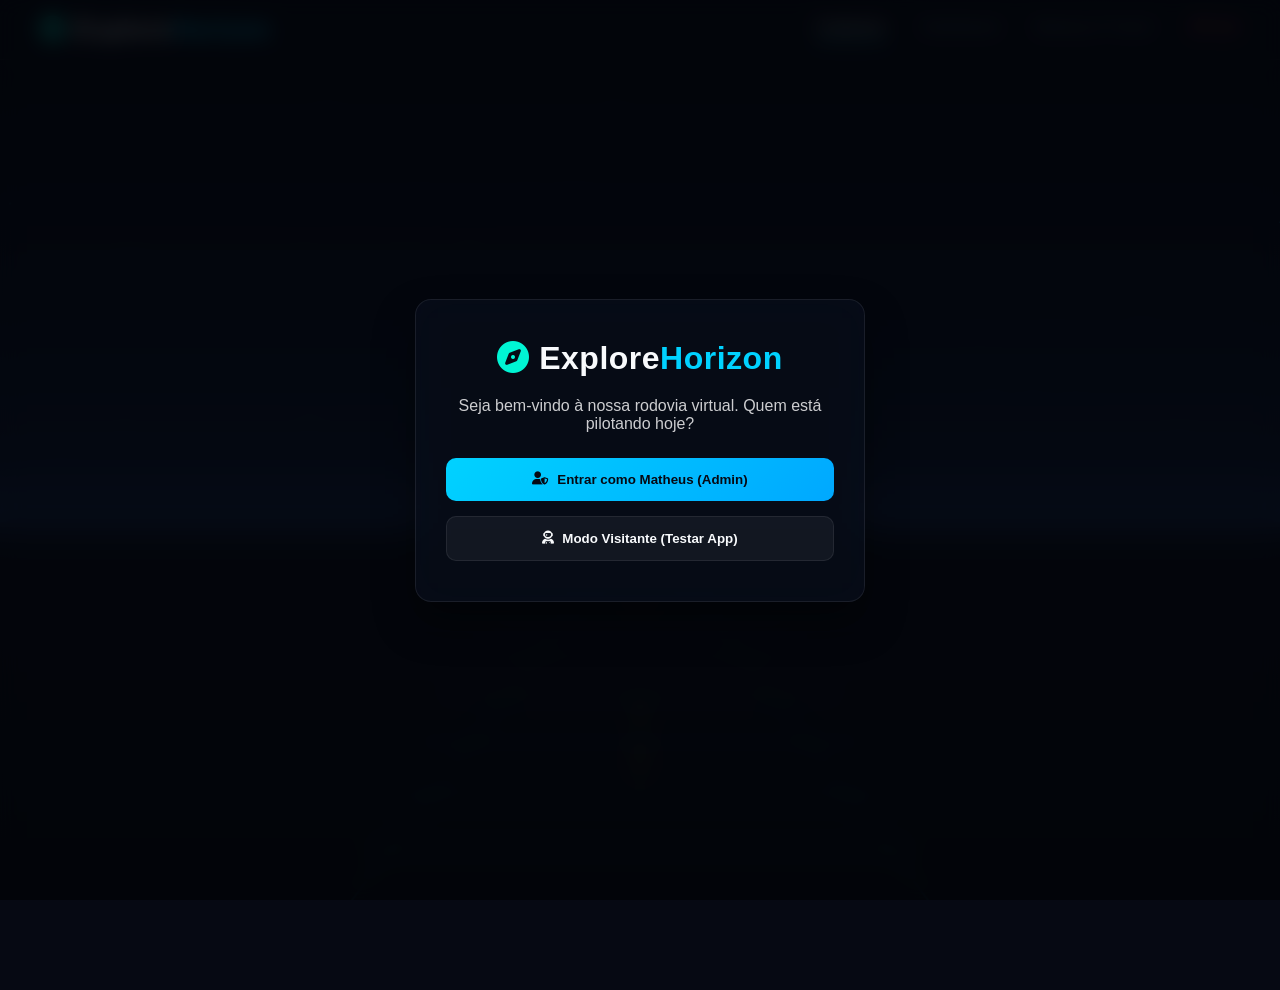
==== index.html @ c30d0a7b "Bastnte coisa adicionanda mais falta uma parte" ====
<!DOCTYPE html>
<html lang="pt-BR">
<head>
    <meta charset="UTF-8">
    <meta name="viewport" content="width=device-width, initial-scale=1.0">
    <title>ExploreHorizon - Painel de Turismo Expandido</title>
    <link rel="stylesheet" href="style.css">
    <link rel="stylesheet" href="https://cdnjs.cloudflare.com/ajax/libs/font-awesome/6.4.0/css/all.min.css">
</head>
<body>
    <canvas id="bg-canvas"></canvas>

    <div id="toast-container"></div>

    <div id="auth-overlay" class="modal" style="display: flex; background: rgba(3, 5, 10, 0.85); backdrop-filter: blur(10px); z-index: 10000;">
        <div class="modal-content glass-card" style="max-width: 450px; text-align: center; padding: 40px 30px;">
            <div class="logo" style="font-size: 2rem; margin-bottom: 20px; float: none;">
                <i class="fa-solid fa-compass animate-compass"></i> Explore<span>Horizon</span>
            </div>
            <p style="color: rgba(255,255,255,0.8); margin-bottom: 25px;">Seja bem-vindo à nossa rodovia virtual. Quem está pilotando hoje?</p>
            
            <div id="auth-choices" style="display: flex; flex-direction: column; gap: 15px;">
                <button class="btn-primary" onclick="showAdminPasswordInput()" style="padding: 14px;"><i class="fa-solid fa-user-shield"></i> Entrar como Matheus (Admin)</button>
                <button class="btn-secondary" onclick="enterAsGuest()" style="padding: 14px; background: rgba(255,255,255,0.05);"><i class="fa-solid fa-user-astronaut"></i> Modo Visitante (Testar App)</button>
            </div>

            <div id="admin-auth-box" style="display: none; margin-top: 15px;">
                <label for="admin-pass" style="display:block; text-align:left; margin-bottom:8px; font-size:0.9rem;">Digite a Chave de Ignição:</label>
                <input type="password" id="admin-pass" placeholder="••••••••" style="width:100%; padding:12px; margin-bottom:15px; text-align:center;">
                <div style="display:flex; gap:10px;">
                    <button class="btn-secondary" onclick="backToChoices()" style="flex:1;">Voltar</button>
                    <button class="btn-primary" onclick="verifyAdminPassword()" style="flex:2;">Confirmar</button>
                </div>
            </div>
        </div>
    </div>

    <header>
        <div class="navbar">
            <div class="logo">
                <i class="fa-solid fa-compass animate-compass"></i> Explore<span>Horizon</span>
            </div>
            <nav class="nav-menu">
                <a href="#cadastro" class="nav-link active">Cadastrar</a>
                <a href="#dashboard" class="nav-link">Dashboard</a>
                <a href="backup.html" class="nav-link">Backup & Transf.</a>
                <a href="#" class="nav-link" onclick="logoutSession()" style="color: var(--accent-red);"><i class="fa-solid fa-power-off"></i> Sair</a>
            </nav>
            <div class="hamburger">
                <span class="bar"></span>
                <span class="bar"></span>
                <span class="bar"></span>
            </div>
        </div>
    </header>

    <main class="container-fluid" style="opacity: 0; transition: opacity 0.4s ease;">
        
        <section id="life-stats" class="glass-card" style="margin-bottom: 24px; text-align: center; display: none;">
            <h2 style="margin-bottom: 8px;"><i class="fa-solid fa-hourglass-half"></i> Linha do Tempo Pessoal</h2>
            <p id="welcome-stats" style="font-size: 1.15rem; margin-bottom: 15px;"></p>
            <div id="bday-countdown" style="font-size: 1.05rem; padding: 10px; border-top: 1px solid rgba(255,255,255,0.1);"></div>
        </section>

        <section id="guest-profile-setup" class="glass-card" style="margin-bottom: 24px; text-align: center; display: none;">
            <h2><i class="fa-solid fa-timeline"></i> Monte sua própria Linha do Tempo!</h2>
            <p style="color: rgba(255,255,255,0.7); margin-bottom: 25px;">Como você está no modo visitante, insira seus dados para ver os contadores rodando em tempo real com a sua idade.</p>
            
            <div class="profile-form-group" style="display: flex; flex-direction: column; gap: 18px; text-align: left; max-width: 500px; margin: 0 auto 25px auto;">
                <label style="color: #00f5d4; font-size: 0.85rem; font-weight: 600; text-transform: uppercase; letter-spacing: 1px; display: flex; align-items: center; gap: 6px;">
                    <i class="fa-solid fa-user"></i> Seu Nome
                </label>
                <input type="text" id="guest-name-input" placeholder="Ex: Piloto Viajante" style="width: 100%; padding: 12px 16px; background: rgba(0, 0, 0, 0.4); border: 1px solid rgba(255, 255, 255, 0.12); border-radius: 8px; color: #fff;">
                
                <label style="color: #00f5d4; font-size: 0.85rem; font-weight: 600; text-transform: uppercase; letter-spacing: 1px; display: flex; align-items: center; gap: 6px; margin-top: 5px;">
                    <i class="fa-solid fa-calendar-day"></i> Data de Nascimento
                </label>
                <input type="date" id="guest-bday-input" style="width: 100%; padding: 12px 16px; background: rgba(0, 0, 0, 0.4); border: 1px solid rgba(255, 255, 255, 0.12); border-radius: 8px; color: #fff;">
            </div>
            
            <button class="btn-primary" onclick="saveGuestProfile()" style="max-width: 500px; margin: 0 auto; width: 100%; padding: 14px; font-weight: 700; display: flex; align-items: center; justify-content: center; gap: 10px;">
                <i class="fa-solid fa-key"></i> Ligar Motores
            </button>
        </section>

        <section id="cadastro" class="glass-card">
            <h2><i class="fa-solid fa-map-location-dot"></i> Novo Destino</h2>
            <form id="destination-form">
                <div class="input-row" style="margin-bottom: 15px;">
                    <div class="input-group flex-2">
                        <label for="place-name">Nome do Lugar</label>
                        <input type="text" id="place-name" placeholder="Ex: Serra do Rio do Rastro, SC" required>
                    </div>
                    
                    <div class="switch-group flex-1">
                        <label>Você já foi?</label>
                        <div class="switch-wrapper">
                            <label class="switch">
                                <input type="checkbox" id="visited-status">
                                <span class="slider round"></span>
                            </label>
                            <span id="status-text">Não fui ainda</span>
                        </div>
                    </div>
                </div>

                <div class="input-row" style="margin-bottom: 15px; flex-wrap: wrap; gap: 15px;">
                    <div class="input-group" style="flex: 1; min-width: 150px;">
                        <label for="transport-type">Meio de Transporte</label>
                        <select id="transport-type" style="width: 100%; padding: 10px; background: rgba(255,255,255,0.05); border: 1px solid rgba(255,255,255,0.15); color: #fff; border-radius: 8px;">
                            <option value="Moto">Moto</option>
                            <option value="Carro">Carro</option>
                            <option value="Outro">Outro</option>
                        </select>
                    </div>
                    <div class="input-group" style="flex: 1; min-width: 180px;">
                        <label for="vehicle-model">Modelo do Veículo</label>
                        <input type="text" id="vehicle-model" placeholder="Ex: Lander 250 / Carro">
                    </div>
                    <div class="input-group" style="flex: 1; min-width: 120px;">
                        <label for="trip-km">KM Rodados</label>
                        <input type="number" id="trip-km" placeholder="Ex: 280" min="0">
                    </div>
                    <div class="input-group" style="flex: 1; min-width: 120px;">
                        <label for="trip-days">Dias de Viagem</label>
                        <input type="number" id="trip-days" placeholder="Ex: 1" min="1">
                    </div>
                </div>

                <div style="text-align: right;">
                    <button type="submit" class="btn-primary"><i class="fa-solid fa-plus"></i> Adicionar à Lista</button>
                </div>
            </form>
        </section>

        <section id="dashboard">
            <div class="stats-container">
                <div class="stat-card glass-card">
                    <h3 id="total-visited">0</h3>
                    <p>Destinos Visitados</p>
                </div>
                <div class="stat-card glass-card">
                    <h3 id="total-pending">0</h3>
                    <p>Quero Conhecer</p>
                </div>
            </div>

            <div class="dashboard-header">
                <h2><i class="fa-solid fa-images"></i> Seus Destinos Explorados</h2>
            </div>
            
            <div id="cards-grid" class="cards-grid"></div>
        </section>
    </main>

    <div id="photo-modal" class="modal">
        <div class="modal-content glass-card">
            <span class="close-btn" onclick="closeModal('photo-modal')">&times;</span>
            <h3><i class="fa-solid fa-camera"></i> Gerenciar Fotos</h3>
            <p class="modal-subtitle">Adicione ou remova lembranças deste destino</p>
            
            <div class="upload-zone">
                <input type="file" id="file-input" accept="image/*" multiple style="display:none">
                <label for="file-input" class="upload-label">
                    <i class="fa-solid fa-cloud-arrow-up size-lg"></i>
                    <span>Clique para fazer upload de fotos</span>
                    <span class="file-limit">Máximo 1.5MB por imagem</span>
                </label>
            </div>
            
            <div id="upload-loader" class="loader-inline" style="display: none;">
                <i class="fa-solid fa-spinner fa-spin"></i> Processando e compactando imagens...
            </div>

            <div id="modal-photos-preview" class="modal-photos-preview"></div>
        </div>
    </div>

    <div id="lightbox-modal" class="modal lightbox" onclick="closeModal('lightbox-modal')">
        <span class="close-btn">&times;</span>
        <img id="lightbox-img" src="" alt="Imagem Ampliada">
    </div>

    <script src="script.js"></script>
</body>
</html>
---- style.css ----
:root {
    --bg-dark: #060913;
    --card-bg: rgba(13, 20, 38, 0.45);
    --border-color: rgba(255, 255, 255, 0.08);
    --primary-color: #00d2ff;
    --secondary-color: #00f5d4;
    --text-main: #f8fafc;
    --text-muted: #64748b;
    --accent-red: #ff4757;
    --success-color: #2ed573;
}

* {
    margin: 0; padding: 0; box-sizing: border-box;
    font-family: 'Segoe UI', Roboto, sans-serif;
}

body {
    background-color: var(--bg-dark);
    color: var(--text-main);
    overflow-x: hidden;
    min-height: 100vh;
}

#bg-canvas {
    position: fixed; top: 0; left: 0;
    width: 100vw; height: 100vh;
    z-index: -1;
    pointer-events: none;
}

/* Modificado para telas grandes/Ultrawide */
.container-fluid {
    width: 100%;
    max-width: 1800px; /* Expande consideravelmente em monitores grandes */
    margin: 90px auto 40px;
    padding: 0 40px;
}

@media (max-width: 1200px) {
    .container-fluid { padding: 0 20px; }
}

/* Glassmorphism Efeito */
.glass-card {
    background: var(--card-bg);
    backdrop-filter: blur(20px);
    -webkit-backdrop-filter: blur(20px);
    border: 1px solid var(--border-color);
    border-radius: 16px;
    padding: 30px;
    box-shadow: 0 20px 40px rgba(0, 0, 0, 0.4);
}

/* Header fluído */
header {
    position: fixed; top: 0; width: 100%; z-index: 1000;
    background: rgba(6, 9, 19, 0.7);
    backdrop-filter: blur(12px);
    border-bottom: 1px solid var(--border-color);
}
.navbar {
    display: flex; justify-content: space-between; align-items: center;
    max-width: 1800px; margin: 0 auto; padding: 15px 40px;
}
.logo { font-size: 1.6rem; font-weight: 800; letter-spacing: 0.5px;}
.logo span { color: var(--primary-color); }
.animate-compass { color: var(--secondary-color); animation: spin 25s linear infinite; display: inline-block; }

.nav-menu { display: flex; gap: 35px; }
.nav-link {
    color: var(--text-muted); text-decoration: none; font-weight: 500;
    position: relative; padding-bottom: 5px; transition: 0.3s;
}
.nav-link:hover, .nav-link.active { color: var(--text-main); }
.nav-link::after {
    content: ''; position: absolute; width: 0; height: 2px;
    bottom: 0; left: 0; background-color: var(--primary-color); transition: width 0.3s;
}
.nav-link:hover::after, .nav-link.active::after { width: 100%; }

/* Form responsivo inline para telas grandes */
.input-row {
    display: flex; gap: 20px; align-items: flex-end; flex-wrap: wrap;
}
.flex-2 { flex: 2; min-width: 300px; }
.flex-1 { flex: 1; min-width: 200px; }
.btn-wrapper { min-width: 200px; }

.input-group label { display: block; margin-bottom: 10px; color: var(--text-muted); font-size: 0.9rem;}
.input-group input {
    width: 100%; padding: 14px; background: rgba(255,255,255,0.03);
    border: 1px solid var(--border-color); border-radius: 10px; color: #fff;
    font-size: 1rem; transition: 0.3s;
}
.input-group input:focus { border-color: var(--primary-color); outline: none; background: rgba(255,255,255,0.06); }

/* Switch design */
.switch-group label { display: block; margin-bottom: 10px; color: var(--text-muted); font-size: 0.9rem;}
.switch-wrapper { display: flex; align-items: center; gap: 12px; height: 48px; }
.switch { position: relative; display: inline-block; width: 46px; height: 24px; }
.switch input { opacity: 0; width: 0; height: 0; }
.slider { position: absolute; cursor: pointer; top: 0; left: 0; right: 0; bottom: 0; background-color: #1e293b; transition: .3s; border-radius: 34px;}
.slider:before { position: absolute; content: ""; height: 16px; width: 16px; left: 4px; bottom: 4px; background-color: white; transition: .3s; border-radius: 50%;}
input:checked + .slider { background-color: var(--secondary-color); }
input:checked + .slider:before { transform: translateX(22px); }

/* Botões robustos */
.btn-primary, .btn-secondary, .btn-danger {
    width: 100%; padding: 14px 24px; border: none; border-radius: 10px;
    cursor: pointer; font-weight: 600; transition: 0.3s;
    display: inline-flex; align-items: center; justify-content: center; gap: 8px;
}
.btn-primary { background: linear-gradient(135deg, var(--primary-color), #00a8ff); color: #060913; }
.btn-primary:hover { transform: translateY(-2px); box-shadow: 0 8px 20px rgba(0,210,255,0.3); }
.btn-secondary { background: rgba(255,255,255,0.05); color: var(--text-main); border: 1px solid var(--border-color); }
.btn-secondary:hover { background: rgba(255,255,255,0.1); }
.btn-danger { background: rgba(255, 71, 87, 0.15); color: var(--accent-red); border: 1px solid rgba(255, 71, 87, 0.3); }
.btn-danger:hover { background: var(--accent-red); color: white; }

/* Dashboard Dinâmico para telas grandes */
.stats-container {
    display: grid; grid-template-columns: repeat(auto-fit, minmax(280px, 1fr));
    gap: 25px; margin: 40px 0;
}
.stat-card { text-align: left; display: flex; flex-direction: column; justify-content: center;}
.stat-card h3 { font-size: 2.5rem; font-weight: 800; color: var(--primary-color); }
.stat-card p { color: var(--text-muted); font-size: 0.95rem; margin-top: 5px;}

/* Grid adaptável gigante */
.cards-grid {
    display: grid;
    grid-template-columns: repeat(auto-fill, minmax(380px, 1fr)); /* Aumentado o tamanho mínimo do card */
    gap: 30px; margin-top: 25px;
}

/* Cards */
.dest-card { display: flex; flex-direction: column; justify-content: space-between; height: 100%; transition: transform 0.3s, border-color 0.3s; }
.dest-card:hover { transform: translateY(-5px); border-color: rgba(0,210,255,0.25); }
.card-header { display: flex; justify-content: space-between; align-items: flex-start; gap: 10px; }
.card-header h3 { font-size: 1.25rem; font-weight: 600; line-height: 1.4; }
.status-badge { padding: 6px 14px; border-radius: 30px; font-size: 0.75rem; font-weight: 700; letter-spacing: 0.5px; text-transform: uppercase;}
.status-badge.visited { background: rgba(0, 245, 212, 0.12); color: var(--secondary-color); }
.status-badge.pending { background: rgba(255, 71, 87, 0.12); color: var(--accent-red); }

.time-elapsed { font-size: 0.85rem; color: var(--text-muted); margin: 12px 0; display: flex; align-items: center; gap: 6px;}

/* Carrossel aprimorado */
.carousel-container {
    position: relative; width: 100%; height: 220px;
    border-radius: 12px; overflow: hidden; margin-bottom: 20px;
    background: #020408; border: 1px solid var(--border-color);
}
.carousel-track { display: flex; width: 100%; height: 100%; transition: transform 0.4s cubic-bezier(0.4, 0, 0.2, 1); }
.carousel-img { min-width: 100%; height: 100%; object-fit: cover; cursor: pointer; transition: opacity 0.3s; }
.carousel-img:hover { opacity: 0.85; }
.carousel-btn {
    position: absolute; top: 50%; transform: translateY(-50%);
    background: rgba(6, 9, 19, 0.7); border: 1px solid var(--border-color);
    color: white; width: 36px; height: 36px; cursor: pointer; z-index: 5; border-radius: 50%;
    display: flex; align-items: center; justify-content: center; transition: 0.2s;
}
.carousel-btn:hover { background: var(--primary-color); color: #000; }
.carousel-btn.prev { left: 10px; }
.carousel-btn.next { right: 10px; }

/* Avaliação Estrelas */
.stars-rating { margin-bottom: 20px; display: flex; gap: 6px; }
.fa-star { cursor: pointer; color: #1e293b; font-size: 1.1rem; transition: transform 0.2s, color 0.2s; }
.fa-star:hover { transform: scale(1.2); }
.fa-star.checked { color: #ffb03a; }

.card-actions { display: flex; flex-direction: column; gap: 12px; }
.action-row { display: flex; gap: 12px; }
.action-row button { flex: 1; padding: 12px; }

/* Modais Modernizados */
.modal {
    display: none; position: fixed; top: 0; left: 0; width: 100%; height: 100%;
    background: rgba(3, 5, 10, 0.85); backdrop-filter: blur(12px);
    z-index: 2000; align-items: center; justify-content: center;
    animation: fadeIn 0.25s ease-out;
}
.modal-content { width: 92%; max-width: 550px; position: relative; animation: slideUp 0.3s cubic-bezier(0.4, 0, 0.2, 1); }
.modal-subtitle { color: var(--text-muted); font-size: 0.9rem; margin: -10px 0 20px 0; }
.close-btn { position: absolute; top: 20px; right: 25px; font-size: 2rem; cursor: pointer; color: var(--text-muted); transition: 0.2s;}
.close-btn:hover { color: #fff; }

/* Área de Upload */
.upload-zone { margin-bottom: 20px; }
.upload-label {
    display: flex; flex-direction: column; align-items: center; justify-content: center;
    padding: 35px 20px; border: 2px dashed var(--border-color); border-radius: 12px;
    cursor: pointer; transition: 0.3s; background: rgba(255,255,255,0.01);
}
.upload-label:hover { border-color: var(--primary-color); background: rgba(0,210,255,0.02); }
.size-lg { font-size: 2rem; color: var(--primary-color); margin-bottom: 12px; }
.file-limit { font-size: 0.8rem; color: var(--text-muted); margin-top: 6px; }

.loader-inline { color: var(--primary-color); font-size: 0.9rem; margin-bottom: 15px; text-align: center; }

.modal-photos-preview {
    display: grid; grid-template-columns: repeat(auto-fill, minmax(90px, 1fr)); gap: 12px;
    max-height: 240px; overflow-y: auto; padding-right: 5px;
}
.preview-img-wrap { position: relative; height: 90px; border-radius: 8px; overflow: hidden; border: 1px solid var(--border-color);}
.preview-img-wrap img { width:100%; height:100%; object-fit:cover; }
.remove-photo-btn {
    position: absolute; top: 4px; right: 4px;
    background: var(--accent-red); border: none; color: white;
    border-radius: 50%; width: 22px; height: 22px; cursor: pointer;
    display: flex; align-items: center; justify-content: center; font-size: 11px;
}

/* Lightbox */
.lightbox img { max-width: 85%; max-height: 85vh; border-radius: 12px; object-fit: contain; animation: zoomIn 0.25s; }

/* Sistema de Toasts (Notificações) */
#toast-container {
    position: fixed; bottom: 30px; right: 30px; z-index: 3000;
    display: flex; flex-direction: column; gap: 10px;
}
.toast {
    background: rgba(13, 20, 38, 0.9); border-left: 4px solid var(--primary-color);
    box-shadow: 0 10px 30px rgba(0,0,0,0.5); backdrop-filter: blur(10px);
    color: white; padding: 16px 24px; border-radius: 8px; min-width: 300px;
    display: flex; align-items: center; gap: 12px;
    animation: slideInLeft 0.3s cubic-bezier(0.4, 0, 0.2, 1);
    transition: opacity 0.3s, transform 0.3s;
}
.toast.success { border-left-color: var(--success-color); }
.toast.danger { border-left-color: var(--accent-red); }
.toast i { font-size: 1.2rem; }

/* --- ESTILIZAÇÃO DO SETUP DE PERFIL DO VISITANTE --- */

#guest-profile-setup {
    margin: 20px auto;
    max-width: 550px;
    width: 100%;
    padding: 30px;
    background: rgba(10, 15, 30, 0.65);
    backdrop-filter: blur(16px);
    -webkit-backdrop-filter: blur(16px);
    border: 1px solid rgba(255, 255, 255, 0.08);
    border-radius: 16px;
    box-shadow: 0 15px 35px rgba(0, 0, 0, 0.4);
    text-align: center;
    transition: all 0.3s ease;
}

/* Título Chamativo */
#guest-profile-setup h2 {
    font-size: 1.6rem;
    font-weight: 700;
    margin-bottom: 10px;
    background: linear-gradient(45deg, var(--primary-color, #00d2ff), var(--accent-neon, #00f5d4));
    -webkit-background-clip: text;
    -webkit-text-fill-color: transparent;
    letter-spacing: 0.5px;
}

/* Subtítulo / Texto explicativo */
#guest-profile-setup p {
    font-size: 0.95rem;
    line-height: 1.5;
    color: #f1f5f9;
    opacity: 0.8;
    margin-bottom: 25px;
}

/* Container que organiza os campos */
.profile-form-group {
    display: flex;
    flex-direction: column;
    gap: 18px;
    text-align: left;
    margin-bottom: 25px;
}

/* Labels dos Inputs */
.profile-form-group label {
    font-size: 0.85rem;
    font-weight: 600;
    text-transform: uppercase;
    letter-spacing: 1px;
    color: var(--accent-neon, #00f5d4);
    margin-bottom: -8px;
    display: flex;
    align-items: center;
    gap: 6px;
}

/* Inputs de Texto e Data Estilizados */
#guest-name-input,
#guest-bday-input {
    width: 100%;
    padding: 12px 16px;
    background: rgba(0, 0, 0, 0.4);
    border: 1px solid rgba(255, 255, 255, 0.12);
    border-radius: 8px;
    color: #ffffff;
    font-size: 0.95rem;
    outline: none;
    transition: all 0.3s ease;
}

/* Efeito de Focus nos campos (Acende o Neon) */
#guest-name-input:focus,
#guest-bday-input:focus {
    border-color: var(--accent-neon, #00f5d4);
    box-shadow: 0 0 12px rgba(0, 245, 212, 0.25);
    background: rgba(0, 0, 0, 0.6);
}

/* Customização do ícone de calendário nativo do input date */
#guest-bday-input::-webkit-calendar-picker-indicator {
    filter: invert(1) sepia(1) saturate(5) hue-rotate(135deg); /* Deixa o ícone neon */
    cursor: pointer;
}

/* Botão de Salvar Perfil */
#guest-profile-setup button {
    width: 100%;
    padding: 14px;
    background: linear-gradient(135deg, #00f5d4, #00bbf9);
    color: #02040a;
    border: none;
    border-radius: 8px;
    font-size: 1rem;
    font-weight: 700;
    cursor: pointer;
    display: flex;
    align-items: center;
    justify-content: center;
    gap: 10px;
    transition: all 0.3s cubic-bezier(0.175, 0.885, 0.32, 1.275);
    box-shadow: 0 4px 15px rgba(0, 245, 212, 0.2);
}

#guest-profile-setup button:hover {
    transform: translateY(-2px);
    box-shadow: 0 8px 20px rgba(0, 245, 212, 0.4);
    filter: brightness(1.1);
}

#guest-profile-setup button:active {
    transform: translateY(0);
}

/* Hamburger e Animações */
.hamburger { display: none; cursor: pointer; }
.bar { display: block; width: 25px; height: 3px; margin: 5px auto; transition: 0.3s; background-color: var(--text-main); }

@keyframes spin { 100% { transform: rotate(360deg); } }
@keyframes fadeIn { from { opacity: 0; } to { opacity: 1; } }
@keyframes slideUp { from { transform: translateY(30px); opacity: 0; } to { transform: translateY(0); opacity: 1; } }
@keyframes zoomIn { from { transform: scale(0.95); opacity: 0; } to { transform: scale(1); opacity: 1; } }
@keyframes slideInLeft { from { transform: translateX(100px); opacity: 0; } to { transform: translateX(0); opacity: 1; } }

@media (max-width: 992px) {
    .input-row { flex-direction: column; align-items: stretch; }
    .hamburger { display: block; }
    .hamburger.active .bar:nth-child(2) { opacity: 0; }
    .hamburger.active .bar:nth-child(1) { transform: translateY(8px) rotate(45deg); }
    .hamburger.active .bar:nth-child(3) { transform: translateY(-8px) rotate(-44deg); }
    .nav-menu {
        position: fixed; left: -100%; top: 70px; flex-direction: column;
        background: rgba(6, 9, 19, 0.98); backdrop-filter: blur(20px);
        width: 100%; text-align: center; transition: 0.3s; gap: 25px; padding: 40px 0;
        border-bottom: 1px solid var(--border-color);
    }
    .nav-menu.active { left: 0; }
}
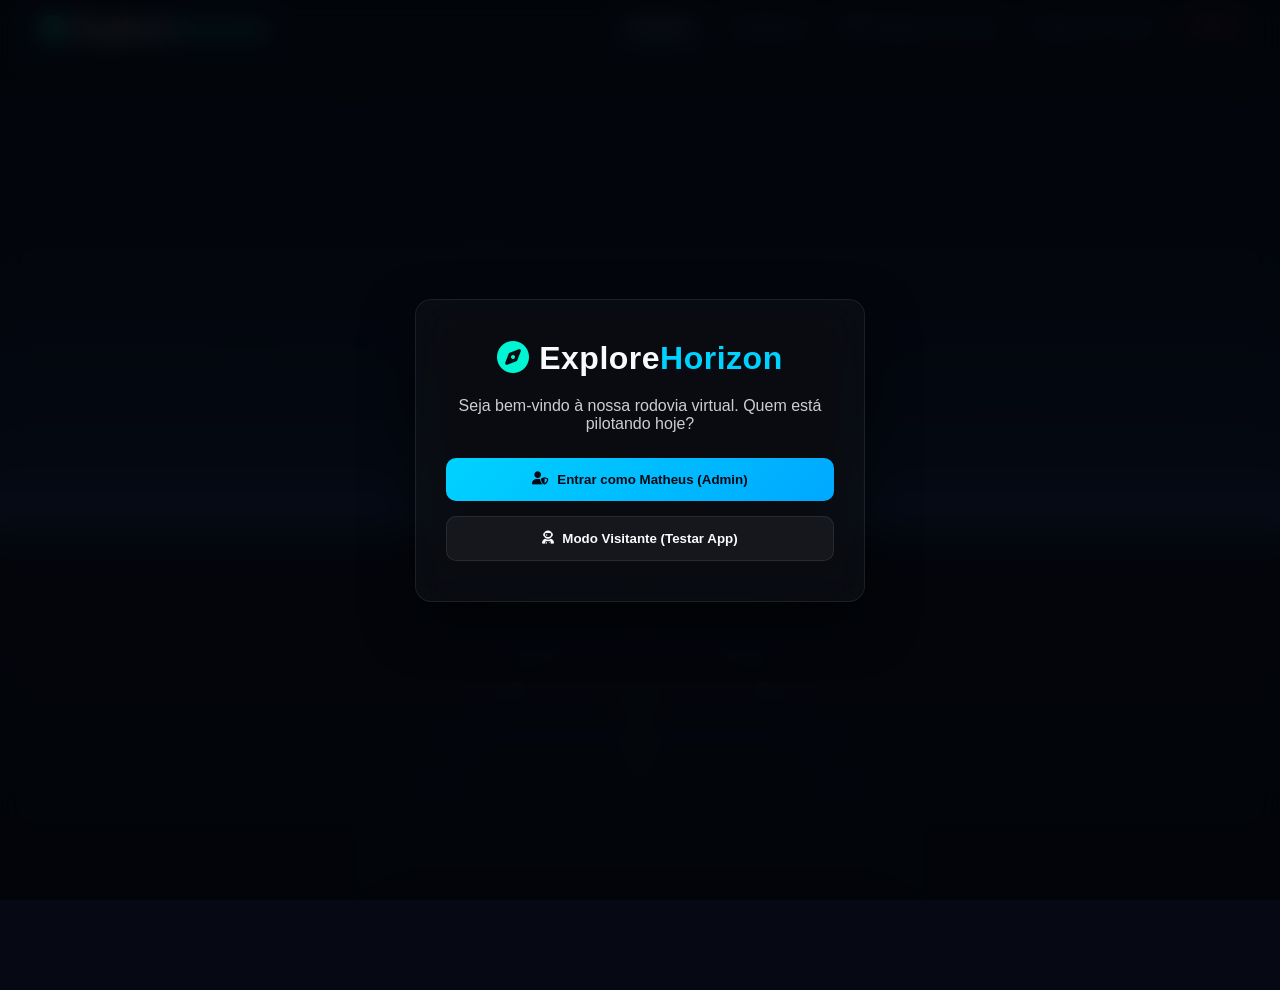
==== commit 2f370efc: "Parece que finalizou" ====
--- a/index.html
+++ b/index.html
@@ -4,7 +4,7 @@
     <meta charset="UTF-8">
     <meta name="viewport" content="width=device-width, initial-scale=1.0">
     <title>ExploreHorizon - Painel de Turismo Expandido</title>
-    <link rel="stylesheet" href="style.css">
+    <link class="html-css" rel="stylesheet" href="style.css">
     <link rel="stylesheet" href="https://cdnjs.cloudflare.com/ajax/libs/font-awesome/6.4.0/css/all.min.css">
 </head>
 <body>
@@ -12,6 +12,7 @@
 
     <div id="toast-container"></div>
 
+    <!-- Modal de Autenticação Inicial -->
     <div id="auth-overlay" class="modal" style="display: flex; background: rgba(3, 5, 10, 0.85); backdrop-filter: blur(10px); z-index: 10000;">
         <div class="modal-content glass-card" style="max-width: 450px; text-align: center; padding: 40px 30px;">
             <div class="logo" style="font-size: 2rem; margin-bottom: 20px; float: none;">
@@ -35,6 +36,7 @@
         </div>
     </div>
 
+    <!-- Barra de Navegação Superior -->
     <header>
         <div class="navbar">
             <div class="logo">
@@ -43,6 +45,7 @@
             <nav class="nav-menu">
                 <a href="#cadastro" class="nav-link active">Cadastrar</a>
                 <a href="#dashboard" class="nav-link">Dashboard</a>
+                <a href="manutencao.html" class="nav-link"><i class="fa-solid fa-wrench"></i> Garagem & Custos</a>
                 <a href="backup.html" class="nav-link">Backup & Transf.</a>
                 <a href="#" class="nav-link" onclick="logoutSession()" style="color: var(--accent-red);"><i class="fa-solid fa-power-off"></i> Sair</a>
             </nav>
@@ -54,14 +57,17 @@
         </div>
     </header>
 
+    <!-- Conteúdo Principal do Painel -->
     <main class="container-fluid" style="opacity: 0; transition: opacity 0.4s ease;">
         
+        <!-- Painel de Estatísticas de Idade -->
         <section id="life-stats" class="glass-card" style="margin-bottom: 24px; text-align: center; display: none;">
             <h2 style="margin-bottom: 8px;"><i class="fa-solid fa-hourglass-half"></i> Linha do Tempo Pessoal</h2>
             <p id="welcome-stats" style="font-size: 1.15rem; margin-bottom: 15px;"></p>
             <div id="bday-countdown" style="font-size: 1.05rem; padding: 10px; border-top: 1px solid rgba(255,255,255,0.1);"></div>
         </section>
 
+        <!-- Configuração de Perfil do Visitante -->
         <section id="guest-profile-setup" class="glass-card" style="margin-bottom: 24px; text-align: center; display: none;">
             <h2><i class="fa-solid fa-timeline"></i> Monte sua própria Linha do Tempo!</h2>
             <p style="color: rgba(255,255,255,0.7); margin-bottom: 25px;">Como você está no modo visitante, insira seus dados para ver os contadores rodando em tempo real com a sua idade.</p>
@@ -83,6 +89,7 @@
             </button>
         </section>
 
+        <!-- Formulário de Cadastro de Destinos -->
         <section id="cadastro" class="glass-card">
             <h2><i class="fa-solid fa-map-location-dot"></i> Novo Destino</h2>
             <form id="destination-form">
@@ -133,6 +140,7 @@
             </form>
         </section>
 
+        <!-- Dashboard Geral de Cartões -->
         <section id="dashboard">
             <div class="stats-container">
                 <div class="stat-card glass-card">
@@ -153,6 +161,7 @@
         </section>
     </main>
 
+    <!-- Modal para Gerenciamento de Upload de Fotos -->
     <div id="photo-modal" class="modal">
         <div class="modal-content glass-card">
             <span class="close-btn" onclick="closeModal('photo-modal')">&times;</span>
@@ -176,6 +185,7 @@
         </div>
     </div>
 
+    <!-- Lightbox para Imagens Expandidas -->
     <div id="lightbox-modal" class="modal lightbox" onclick="closeModal('lightbox-modal')">
         <span class="close-btn">&times;</span>
         <img id="lightbox-img" src="" alt="Imagem Ampliada">
--- a/style.css
+++ b/style.css
@@ -10,6 +10,7 @@
     --success-color: #2ed573;
 }
 
+/* --- CONFIGURAÇÕES GERAIS E RESETS --- */
 * {
     margin: 0; padding: 0; box-sizing: border-box;
     font-family: 'Segoe UI', Roboto, sans-serif;
@@ -22,14 +23,94 @@
     min-height: 100vh;
 }
 
+/* --- GARANTIA DO PLANO DE FUNDO EM TODAS AS ABAS --- */
 #bg-canvas {
-    position: fixed; top: 0; left: 0;
-    width: 100vw; height: 100vh;
-    z-index: -1;
+    position: fixed;
+    top: 0;
+    left: 0;
+    width: 100vw;
+    height: 100vh;
+    z-index: -1; /* Fica sempre atrás de tudo */
     pointer-events: none;
 }
 
-/* Modificado para telas grandes/Ultrawide */
+/* --- MODAIS ULTRA-PREMIUM (GLASSMORPHISM) --- */
+.modal {
+    position: fixed;
+    top: 0;
+    left: 0;
+    width: 100%;
+    height: 100%;
+    background: rgba(3, 5, 10, 0.85) !important; /* Fundo escuro sutil */
+    backdrop-filter: blur(12px) !important; /* Desfoque do fundo */
+    -webkit-backdrop-filter: blur(12px);
+    display: none; /* Padrão: Escondido */
+    align-items: center;
+    justify-content: center;
+    z-index: 10000;
+    animation: fadeIn 0.25s ease-out;
+}
+
+/* Classe utilitária que o seu JS deve ativar (ex: modal.classList.add('show')) */
+.modal.show, .modal.active {
+    display: flex !important;
+}
+
+.modal-content.glass-card, .modal-content {
+    width: 92%;
+    max-width: 550px;
+    position: relative;
+    background: rgba(255, 255, 255, 0.03) !important;
+    border: 1px solid rgba(255, 255, 255, 0.08) !important;
+    border-radius: 16px !important;
+    box-shadow: 0 20px 50px rgba(0, 0, 0, 0.6) !important;
+    backdrop-filter: blur(20px) !important;
+    -webkit-backdrop-filter: blur(20px);
+    padding: 40px 30px;
+    transition: all 0.3s ease;
+    animation: slideUp 0.3s cubic-bezier(0.4, 0, 0.2, 1);
+}
+
+.modal-subtitle { color: var(--text-muted); font-size: 0.9rem; margin: -10px 0 20px 0; }
+.close-btn { position: absolute; top: 20px; right: 25px; font-size: 2rem; cursor: pointer; color: var(--text-muted); transition: 0.2s;}
+.close-btn:hover { color: #fff; }
+
+/* --- ESTILIZAÇÃO DOS INPUTS DENTRO DOS MODAIS --- */
+.modal-content input[type="text"],
+.modal-content input[type="password"],
+.modal-content input[type="date"],
+.modal-content input[type="number"] {
+    width: 100%;
+    padding: 14px 16px;
+    background: rgba(0, 0, 0, 0.5) !important;
+    border: 1px solid rgba(255, 255, 255, 0.1) !important;
+    border-radius: 10px !important;
+    color: #fff !important;
+    font-size: 1rem;
+    transition: all 0.2s ease;
+    box-sizing: border-box;
+}
+
+.modal-content input:focus {
+    outline: none;
+    border-color: #00f5d4 !important; /* Neon principal ao focar */
+    box-shadow: 0 0 12px rgba(0, 245, 212, 0.2);
+    background: rgba(0, 0, 0, 0.7) !important;
+}
+
+.modal-content label {
+    color: #00f5d4;
+    font-size: 0.85rem;
+    font-weight: 600;
+    text-transform: uppercase;
+    letter-spacing: 1px;
+    margin-bottom: 8px;
+    display: flex;
+    align-items: center;
+    gap: 6px;
+}
+
+/* --- ESTRUTURA DO LAYOUT --- */
 .container-fluid {
     width: 100%;
     max-width: 1800px; /* Expande consideravelmente em monitores grandes */
@@ -41,7 +122,7 @@
     .container-fluid { padding: 0 20px; }
 }
 
-/* Glassmorphism Efeito */
+/* Glassmorphism Efeito Global */
 .glass-card {
     background: var(--card-bg);
     backdrop-filter: blur(20px);
@@ -130,11 +211,11 @@
 /* Grid adaptável gigante */
 .cards-grid {
     display: grid;
-    grid-template-columns: repeat(auto-fill, minmax(380px, 1fr)); /* Aumentado o tamanho mínimo do card */
+    grid-template-columns: repeat(auto-fill, minmax(380px, 1fr));
     gap: 30px; margin-top: 25px;
 }
 
-/* Cards */
+/* Cards de Destinos */
 .dest-card { display: flex; flex-direction: column; justify-content: space-between; height: 100%; transition: transform 0.3s, border-color 0.3s; }
 .dest-card:hover { transform: translateY(-5px); border-color: rgba(0,210,255,0.25); }
 .card-header { display: flex; justify-content: space-between; align-items: flex-start; gap: 10px; }
@@ -145,7 +226,7 @@
 
 .time-elapsed { font-size: 0.85rem; color: var(--text-muted); margin: 12px 0; display: flex; align-items: center; gap: 6px;}
 
-/* Carrossel aprimorado */
+/* Carrossel */
 .carousel-container {
     position: relative; width: 100%; height: 220px;
     border-radius: 12px; overflow: hidden; margin-bottom: 20px;
@@ -174,18 +255,6 @@
 .action-row { display: flex; gap: 12px; }
 .action-row button { flex: 1; padding: 12px; }
 
-/* Modais Modernizados */
-.modal {
-    display: none; position: fixed; top: 0; left: 0; width: 100%; height: 100%;
-    background: rgba(3, 5, 10, 0.85); backdrop-filter: blur(12px);
-    z-index: 2000; align-items: center; justify-content: center;
-    animation: fadeIn 0.25s ease-out;
-}
-.modal-content { width: 92%; max-width: 550px; position: relative; animation: slideUp 0.3s cubic-bezier(0.4, 0, 0.2, 1); }
-.modal-subtitle { color: var(--text-muted); font-size: 0.9rem; margin: -10px 0 20px 0; }
-.close-btn { position: absolute; top: 20px; right: 25px; font-size: 2rem; cursor: pointer; color: var(--text-muted); transition: 0.2s;}
-.close-btn:hover { color: #fff; }
-
 /* Área de Upload */
 .upload-zone { margin-bottom: 20px; }
 .upload-label {
@@ -232,8 +301,7 @@
 .toast.danger { border-left-color: var(--accent-red); }
 .toast i { font-size: 1.2rem; }
 
-/* --- ESTILIZAÇÃO DO SETUP DE PERFIL DO VISITANTE --- */
-
+/* --- SETUP DE PERFIL DO VISITANTE --- */
 #guest-profile-setup {
     margin: 20px auto;
     max-width: 550px;
@@ -249,18 +317,16 @@
     transition: all 0.3s ease;
 }
 
-/* Título Chamativo */
 #guest-profile-setup h2 {
     font-size: 1.6rem;
     font-weight: 700;
     margin-bottom: 10px;
-    background: linear-gradient(45deg, var(--primary-color, #00d2ff), var(--accent-neon, #00f5d4));
+    background: linear-gradient(45deg, var(--primary-color, #00d2ff), var(--secondary-color, #00f5d4));
     -webkit-background-clip: text;
     -webkit-text-fill-color: transparent;
     letter-spacing: 0.5px;
 }
 
-/* Subtítulo / Texto explicativo */
 #guest-profile-setup p {
     font-size: 0.95rem;
     line-height: 1.5;
@@ -269,7 +335,6 @@
     margin-bottom: 25px;
 }
 
-/* Container que organiza os campos */
 .profile-form-group {
     display: flex;
     flex-direction: column;
@@ -278,20 +343,18 @@
     margin-bottom: 25px;
 }
 
-/* Labels dos Inputs */
 .profile-form-group label {
     font-size: 0.85rem;
     font-weight: 600;
     text-transform: uppercase;
     letter-spacing: 1px;
-    color: var(--accent-neon, #00f5d4);
+    color: var(--secondary-color);
     margin-bottom: -8px;
     display: flex;
     align-items: center;
     gap: 6px;
 }
 
-/* Inputs de Texto e Data Estilizados */
 #guest-name-input,
 #guest-bday-input {
     width: 100%;
@@ -305,21 +368,18 @@
     transition: all 0.3s ease;
 }
 
-/* Efeito de Focus nos campos (Acende o Neon) */
 #guest-name-input:focus,
 #guest-bday-input:focus {
-    border-color: var(--accent-neon, #00f5d4);
+    border-color: var(--secondary-color);
     box-shadow: 0 0 12px rgba(0, 245, 212, 0.25);
     background: rgba(0, 0, 0, 0.6);
 }
 
-/* Customização do ícone de calendário nativo do input date */
 #guest-bday-input::-webkit-calendar-picker-indicator {
-    filter: invert(1) sepia(1) saturate(5) hue-rotate(135deg); /* Deixa o ícone neon */
+    filter: invert(1) sepia(1) saturate(5) hue-rotate(135deg);
     cursor: pointer;
 }
 
-/* Botão de Salvar Perfil */
 #guest-profile-setup button {
     width: 100%;
     padding: 14px;
@@ -348,10 +408,11 @@
     transform: translateY(0);
 }
 
-/* Hamburger e Animações */
+/* --- DESIGN RESPONSIVO MOBILE / HAMBURGER --- */
 .hamburger { display: none; cursor: pointer; }
 .bar { display: block; width: 25px; height: 3px; margin: 5px auto; transition: 0.3s; background-color: var(--text-main); }
 
+/* --- ANIMAÇÕES --- */
 @keyframes spin { 100% { transform: rotate(360deg); } }
 @keyframes fadeIn { from { opacity: 0; } to { opacity: 1; } }
 @keyframes slideUp { from { transform: translateY(30px); opacity: 0; } to { transform: translateY(0); opacity: 1; } }
